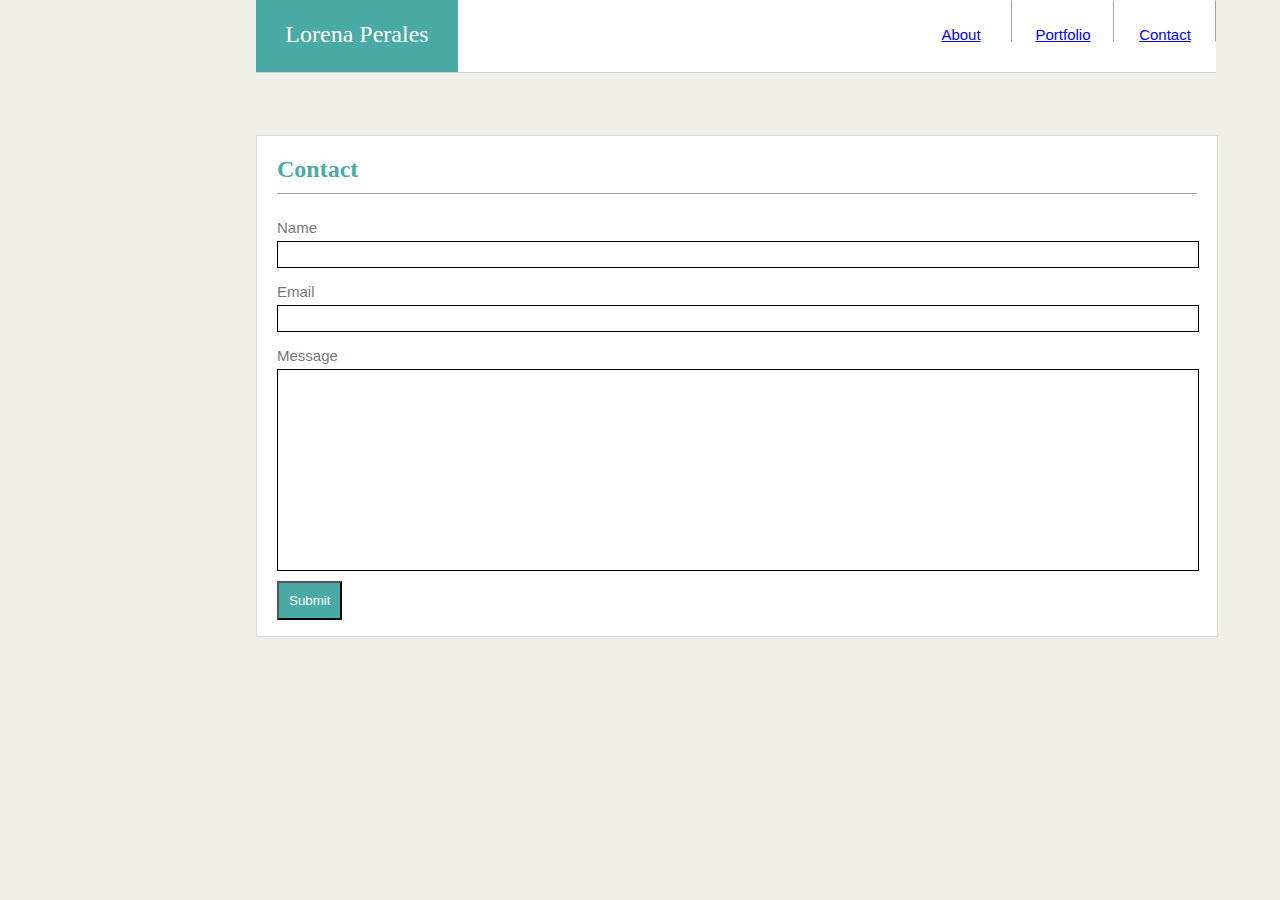
==== contact.html @ 827dfafb "add initial files from Basic Portfolio" ====
<!DOCTYPE html>
<html lang="en-us">
    <head>
        <meta charset="UTF-8">
        <title>Contact</title>
        <link rel="stylesheet" type="text/css" href="assets\css\style.css">
    </head>

    <body>
        <header>
            <div class="clearfix">
                <div class="my-name">
                    Lorena Perales
                </div>
                <div class="my-links">
                    <a href="contact.html">Contact</a>
                </div>
                <div class="my-links">
                    <a href="portfolio.html">Portfolio</a>
                </div>
                <div class="my-links">
                    <a href="index.html">About</a>
                </div>
            </div>
        </header>
        
        <div class="container">
            <section id="main-bio">
                <div class="bio-box">
                    <h2>Contact</h2>
                    <div class="formBoxText">Name</div>
                    <div class="formBox"></div>
                    <div class="formBoxText">Email</div>
                    <div class="formBox"></div>
                    <div class="formBoxText">Message</div>
                    <div class="messageBox"></div>
                    <button id="submit">Submit</button>
                </div>
            </section>
        </div>
    </body>
</html>
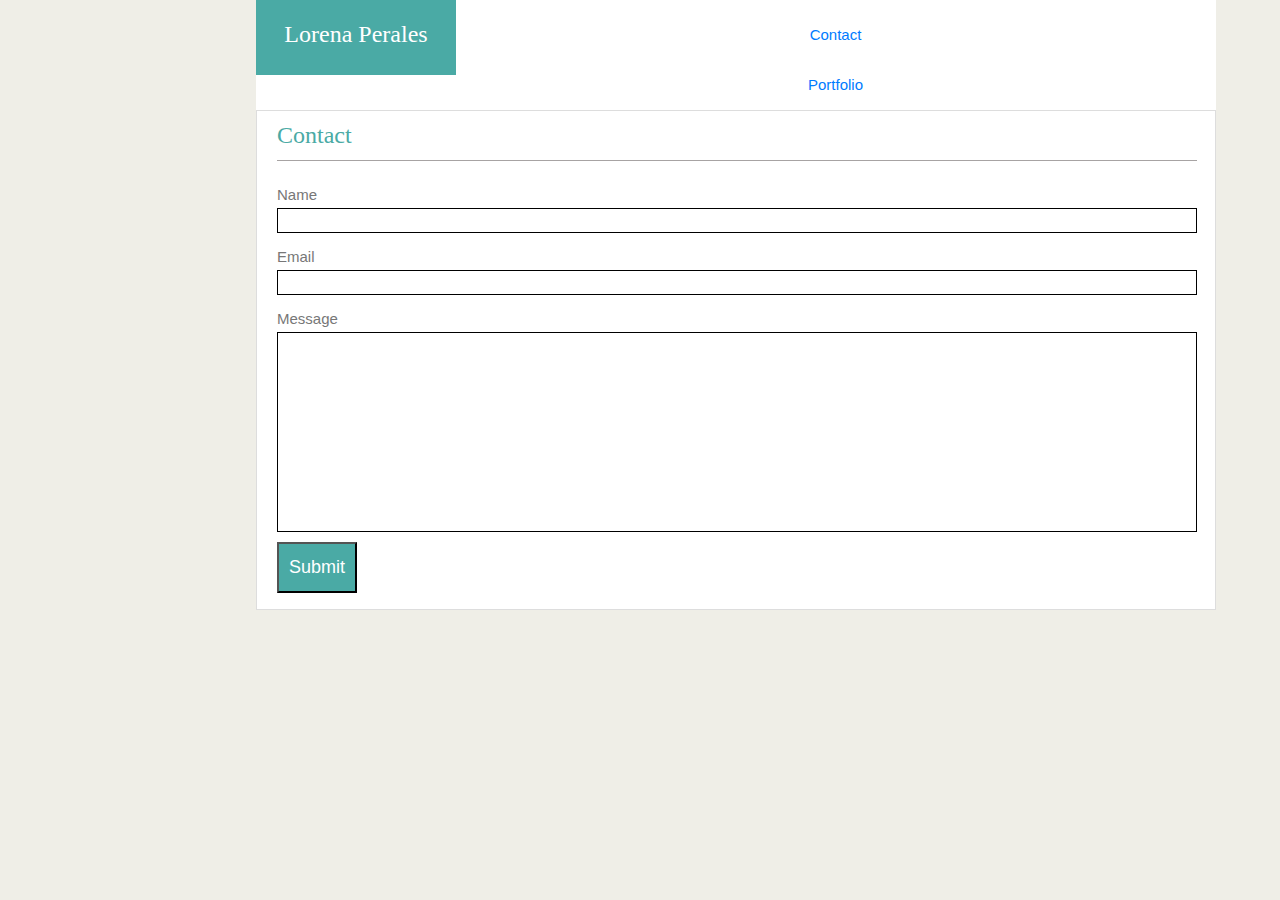
==== commit 0d1796e8: "add bootstrap and media queries for responsive layout" ====
--- a/contact.html
+++ b/contact.html
@@ -3,6 +3,8 @@
     <head>
         <meta charset="UTF-8">
         <title>Contact</title>
+        <meta name="viewport" content="width=device-width,initial-scale=1.0">
+        <link rel="stylesheet" href="https://stackpath.bootstrapcdn.com/bootstrap/4.3.1/css/bootstrap.min.css" integrity="sha384-ggOyR0iXCbMQv3Xipma34MD+dH/1fQ784/j6cY/iJTQUOhcWr7x9JvoRxT2MZw1T" crossorigin="anonymous">        
         <link rel="stylesheet" type="text/css" href="assets\css\style.css">
     </head>
 
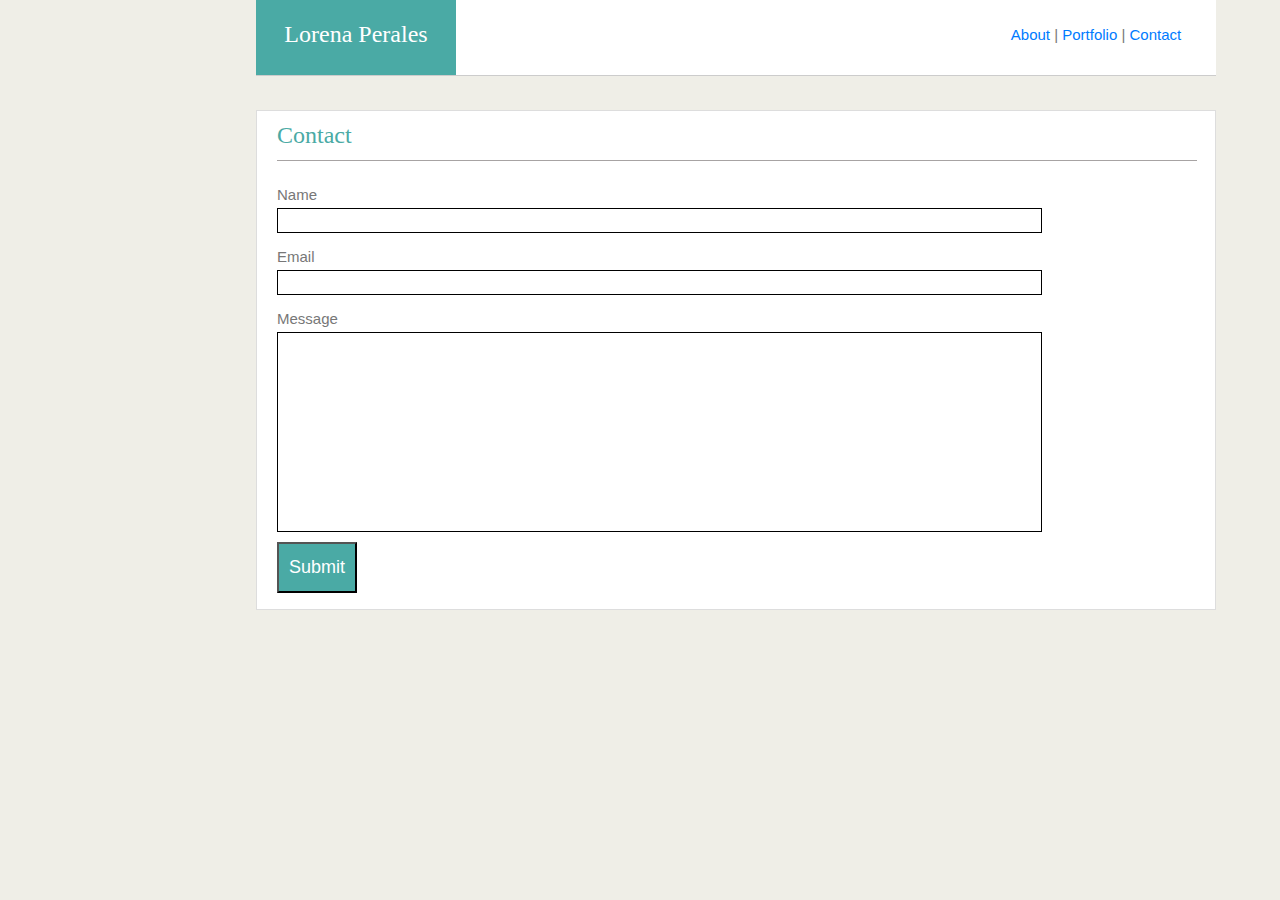
==== commit 3eb9cc74: "make portfolio.html and contact.html responsive" ====
--- a/contact.html
+++ b/contact.html
@@ -9,33 +9,33 @@
     </head>
 
     <body>
-        <header>
-            <div class="clearfix">
-                <div class="my-name">
-                    Lorena Perales
-                </div>
-                <div class="my-links">
-                    <a href="contact.html">Contact</a>
-                </div>
-                <div class="my-links">
-                    <a href="portfolio.html">Portfolio</a>
-                </div>
-                <div class="my-links">
-                    <a href="index.html">About</a>
-                </div>
+        <div class="container-fluid clearfix">
+            <div class="row">
+                <header>
+                    <div class="my-name col-xs-12 col-sm-12 col-md-6 col-lg-3">
+                        Lorena Perales
+                    </div>
+                    <div class="my-links float-right col-xs-12 col-sm-12 col-md-6 col-lg-3">
+                        <a href="index.html">About</a> | 
+                        <a href="portfolio.html">Portfolio</a> | 
+                        <a href="contact.html">Contact</a>
+                    </div>
+                </header>
             </div>
-        </header>
+        </div>
         
-        <div class="container">
+        <div class="row">
             <section id="main-bio">
                 <div class="bio-box">
+
                     <h2>Contact</h2>
+
                     <div class="formBoxText">Name</div>
-                    <div class="formBox"></div>
+                    <div class="formBox col-xs-12 col-sm-12 col-md-10 col-lg-10"></div>
                     <div class="formBoxText">Email</div>
-                    <div class="formBox"></div>
+                    <div class="formBox col-xs-12 col-sm-12 col-md-10 col-lg-10"></div>
                     <div class="formBoxText">Message</div>
-                    <div class="messageBox"></div>
+                    <div class="messageBox col-xs-12 col-sm-12 col-md-10 col-lg-10"></div>
                     <button id="submit">Submit</button>
                 </div>
             </section>
